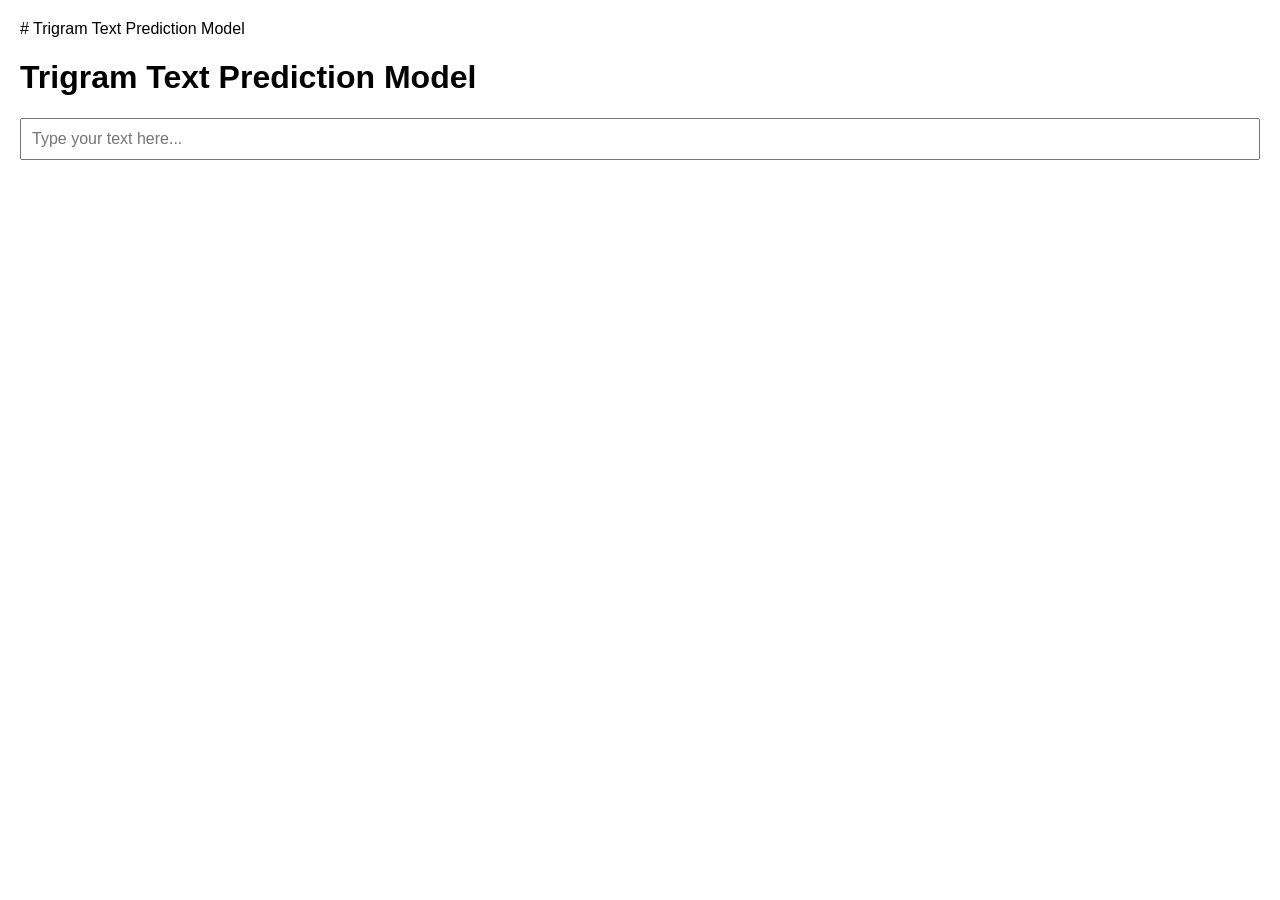
==== index.html @ a15f526d "Rename pages.html to index.html" ====
# Trigram Text Prediction Model

<!DOCTYPE html>
<html lang="en">
<head>
    <meta charset="UTF-8">
    <meta name="viewport" content="width=device-width, initial-scale=1.0">
    <title>Trigram Text Prediction</title>
    <style>
        body {
            font-family: Arial, sans-serif;
            margin: 20px;
        }
        #inputField {
            width: 100%;
            padding: 10px;
            font-size: 16px;
        }
        #predictedWord {
            position: absolute;
            background: rgba(255, 255, 255, 0.7);
            padding: 5px;
            border: 1px solid #ccc;
            display: none;
        }
    </style>
</head>
<body>
    <h1>Trigram Text Prediction Model</h1>
    <input type="text" id="inputField" placeholder="Type your text here..." />
    <div id="predictedWord"></div>

    <script>
        const inputField = document.getElementById('inputField');
        const predictedWord = document.getElementById('predictedWord');
        const trigramModel = {}; // Placeholder for trigram model

        inputField.addEventListener('input', function() {
            const words = this.value.split(' ');
            const lastTwoWords = words.slice(-2).join(' ');
            // Logic to predict the next word based on lastTwoWords
            const prediction = getPrediction(lastTwoWords); // Placeholder function
            if (prediction) {
                predictedWord.textContent = prediction;
                predictedWord.style.display = 'block';
                predictedWord.style.left = `${inputField.offsetLeft + inputField.offsetWidth}px`;
                predictedWord.style.top = `${inputField.offsetTop}px`;
            } else {
                predictedWord.style.display = 'none';
            }
        });

        inputField.addEventListener('keydown', function(event) {
            if (event.key === 'Tab') {
                event.preventDefault();
                const words = this.value.split(' ');
                words[words.length - 1] = predictedWord.textContent;
                this.value = words.join(' ');
                predictedWord.style.display = 'none';
            }
        });

        function getPrediction(lastTwoWords) {
            // Placeholder for prediction logic
            return trigramModel[lastTwoWords] || '';
        }
    </script>
</body>
</html>
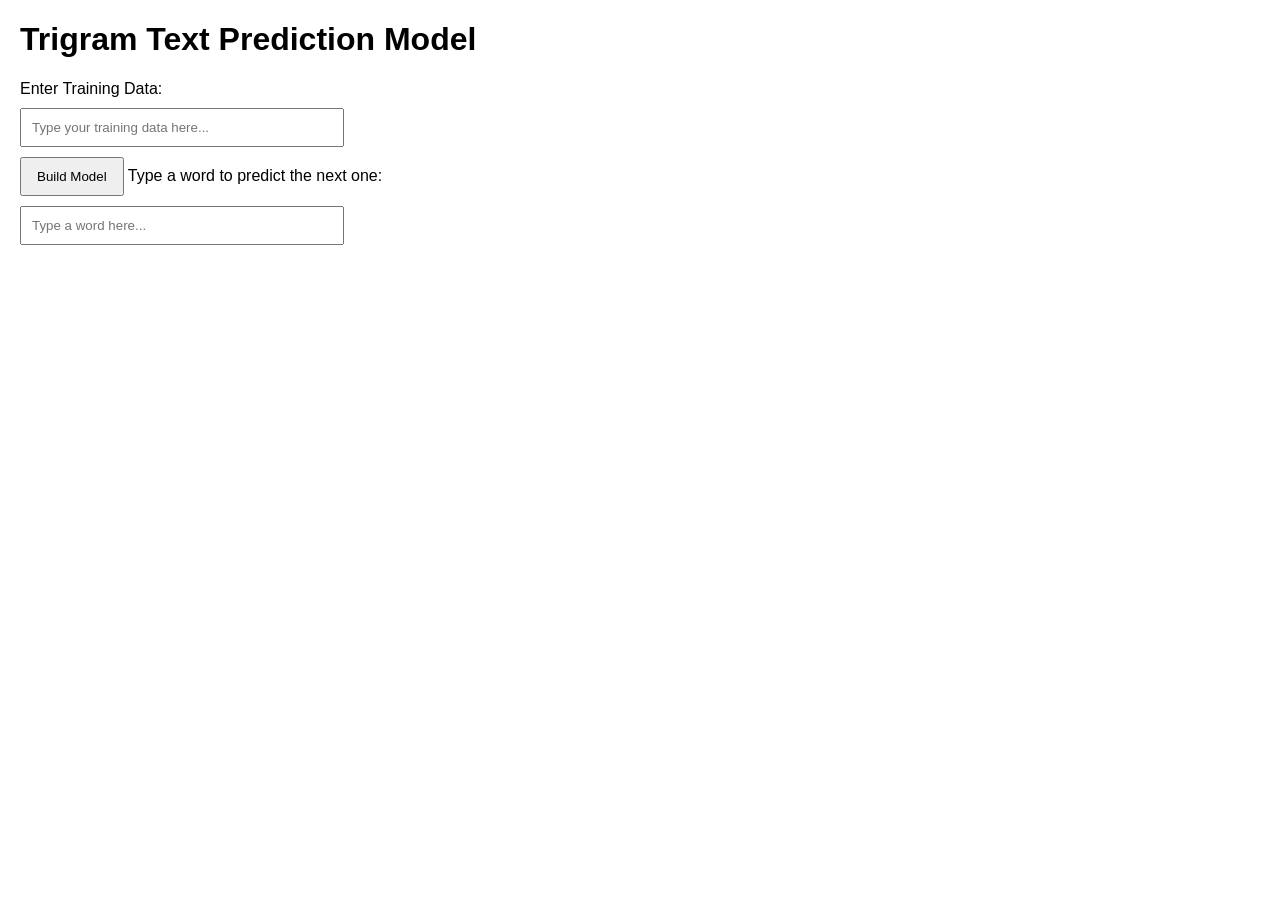
==== commit 29930977: "Update index.html" ====
--- a/index.html
+++ b/index.html
@@ -1,5 +1,3 @@
-# Trigram Text Prediction Model
-
 <!DOCTYPE html>
 <html lang="en">
 <head>
@@ -11,58 +9,62 @@
             font-family: Arial, sans-serif;
             margin: 20px;
         }
-        #inputField {
-            width: 100%;
+        input[type="text"] {
+            width: 300px;
             padding: 10px;
-            font-size: 16px;
+            margin: 10px 0;
         }
-        #predictedWord {
-            position: absolute;
-            background: rgba(255, 255, 255, 0.7);
-            padding: 5px;
-            border: 1px solid #ccc;
-            display: none;
+        button {
+            padding: 10px 15px;
+            cursor: pointer;
+        }
+        #prediction {
+            margin-top: 20px;
+            font-weight: bold;
         }
     </style>
 </head>
 <body>
     <h1>Trigram Text Prediction Model</h1>
-    <input type="text" id="inputField" placeholder="Type your text here..." />
-    <div id="predictedWord"></div>
+    <label for="trainingData">Enter Training Data:</label><br>
+    <input type="text" id="trainingData" placeholder="Type your training data here..."><br>
+    <button onclick="buildModel()">Build Model</button>
+
+    <label for="inputWord">Type a word to predict the next one:</label><br>
+    <input type="text" id="inputWord" placeholder="Type a word here..." oninput="predictWord()"><br>
+    <div id="prediction"></div>
 
     <script>
-        const inputField = document.getElementById('inputField');
-        const predictedWord = document.getElementById('predictedWord');
-        const trigramModel = {}; // Placeholder for trigram model
+        let trigrams = {};
 
-        inputField.addEventListener('input', function() {
-            const words = this.value.split(' ');
-            const lastTwoWords = words.slice(-2).join(' ');
-            // Logic to predict the next word based on lastTwoWords
-            const prediction = getPrediction(lastTwoWords); // Placeholder function
-            if (prediction) {
-                predictedWord.textContent = prediction;
-                predictedWord.style.display = 'block';
-                predictedWord.style.left = `${inputField.offsetLeft + inputField.offsetWidth}px`;
-                predictedWord.style.top = `${inputField.offsetTop}px`;
+        function buildModel() {
+            const trainingData = document.getElementById('trainingData').value;
+            const words = trainingData.split(' ');
+            for (let i = 0; i < words.length - 2; i++) {
+                const key = words[i] + ' ' + words[i + 1];
+                const value = words[i + 2];
+                if (!trigrams[key]) {
+                    trigrams[key] = [];
+                }
+                trigrams[key].push(value);
+            }
+            alert('Model built successfully!');
+        }
+
+        function predictWord() {
+            const input = document.getElementById('inputWord').value;
+            const words = input.split(' ');
+            if (words.length < 2) {
+                document.getElementById('prediction').innerText = '';
+                return;
+            }
+            const key = words[words.length - 2] + ' ' + words[words.length - 1];
+            const predictions = trigrams[key];
+            if (predictions && predictions.length > 0) {
+                document.getElementById('prediction').innerText = 'Predicted next word: ' + predictions[Math.floor(Math.random() * predictions.length)];
             } else {
-                predictedWord.style.display = 'none';
+                document.getElementById('prediction').innerText = 'No prediction available.';
             }
-        });
-
-        inputField.addEventListener('keydown', function(event) {
-            if (event.key === 'Tab') {
-                event.preventDefault();
-                const words = this.value.split(' ');
-                words[words.length - 1] = predictedWord.textContent;
-                this.value = words.join(' ');
-                predictedWord.style.display = 'none';
-            }
-        });
-
-        function getPrediction(lastTwoWords) {
-            // Placeholder for prediction logic
-            return trigramModel[lastTwoWords] || '';
         }
     </script>
 </body>
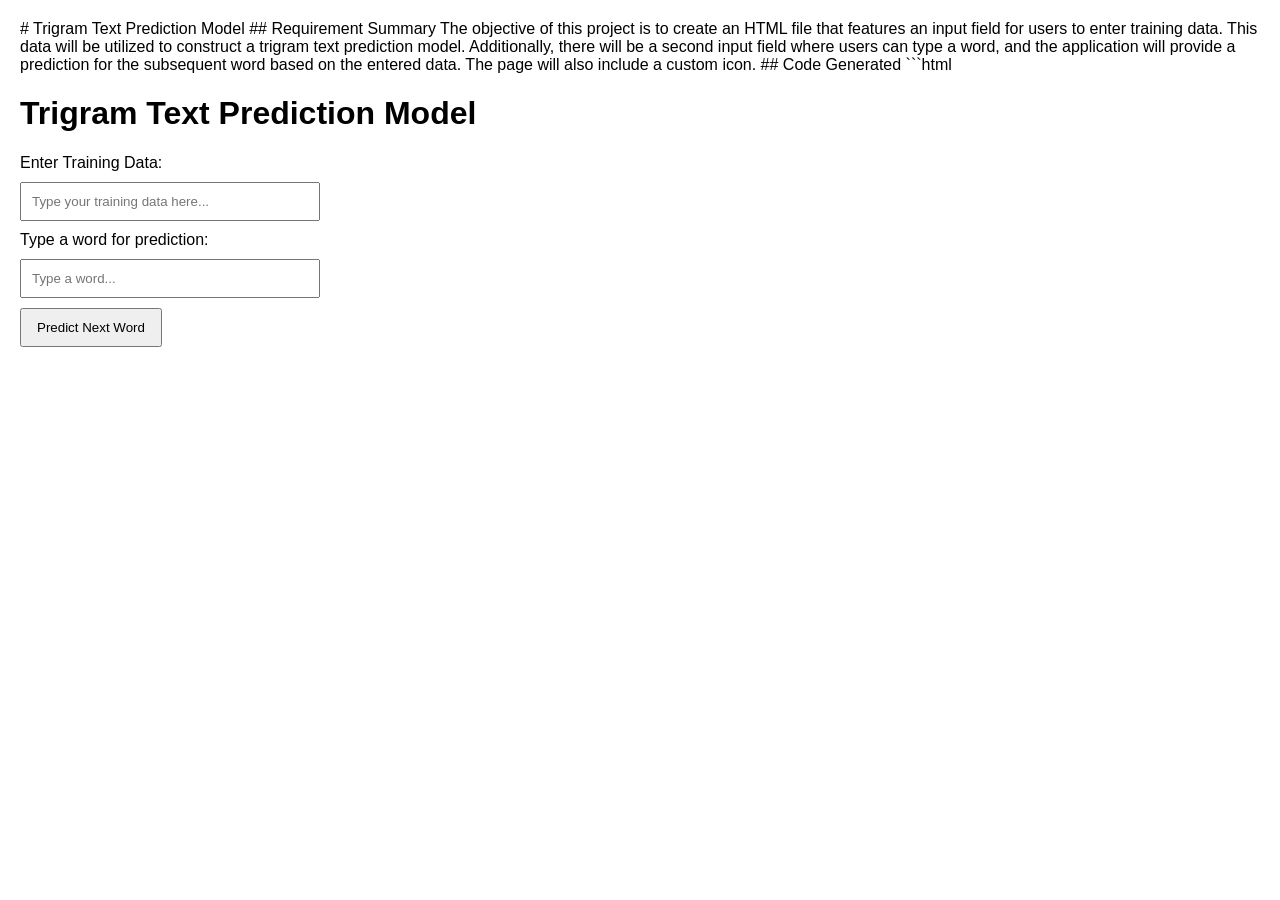
==== commit 98c29ba1: "Update index.html" ====
--- a/index.html
+++ b/index.html
@@ -1,9 +1,17 @@
+# Trigram Text Prediction Model
+
+## Requirement Summary
+The objective of this project is to create an HTML file that features an input field for users to enter training data. This data will be utilized to construct a trigram text prediction model. Additionally, there will be a second input field where users can type a word, and the application will provide a prediction for the subsequent word based on the entered data. The page will also include a custom icon.
+
+## Code Generated
+```html
 <!DOCTYPE html>
 <html lang="en">
 <head>
     <meta charset="UTF-8">
     <meta name="viewport" content="width=device-width, initial-scale=1.0">
     <title>Trigram Text Prediction</title>
+    <link rel="icon" href="[data-uri]">
     <style>
         body {
             font-family: Arial, sans-serif;
@@ -28,43 +36,32 @@
     <h1>Trigram Text Prediction Model</h1>
     <label for="trainingData">Enter Training Data:</label><br>
     <input type="text" id="trainingData" placeholder="Type your training data here..."><br>
-    <button onclick="buildModel()">Build Model</button>
-
-    <label for="inputWord">Type a word to predict the next one:</label><br>
-    <input type="text" id="inputWord" placeholder="Type a word here..." oninput="predictWord()"><br>
+    
+    <label for="inputWord">Type a word for prediction:</label><br>
+    <input type="text" id="inputWord" placeholder="Type a word..."><br>
+    <button onclick="predictWord()">Predict Next Word</button>
+    
     <div id="prediction"></div>
 
     <script>
-        let trigrams = {};
+        let trainingData = [];
 
-        function buildModel() {
-            const trainingData = document.getElementById('trainingData').value;
-            const words = trainingData.split(' ');
-            for (let i = 0; i < words.length - 2; i++) {
-                const key = words[i] + ' ' + words[i + 1];
-                const value = words[i + 2];
-                if (!trigrams[key]) {
-                    trigrams[key] = [];
-                }
-                trigrams[key].push(value);
-            }
-            alert('Model built successfully!');
+        document.getElementById('trainingData').addEventListener('input', function() {
+            trainingData = this.value.split(' ');
+        });
+
+        function predictWord() {
+            const inputWord = document.getElementById('inputWord').value;
+            const prediction = getNextWord(inputWord);
+            document.getElementById('prediction').innerText = prediction ? `Predicted next word: ${prediction}` : 'No prediction available.';
         }
 
-        function predictWord() {
-            const input = document.getElementById('inputWord').value;
-            const words = input.split(' ');
-            if (words.length < 2) {
-                document.getElementById('prediction').innerText = '';
-                return;
+        function getNextWord(word) {
+            const index = trainingData.indexOf(word);
+            if (index !== -1 && index < trainingData.length - 1) {
+                return trainingData[index + 1];
             }
-            const key = words[words.length - 2] + ' ' + words[words.length - 1];
-            const predictions = trigrams[key];
-            if (predictions && predictions.length > 0) {
-                document.getElementById('prediction').innerText = 'Predicted next word: ' + predictions[Math.floor(Math.random() * predictions.length)];
-            } else {
-                document.getElementById('prediction').innerText = 'No prediction available.';
-            }
+            return null;
         }
     </script>
 </body>
